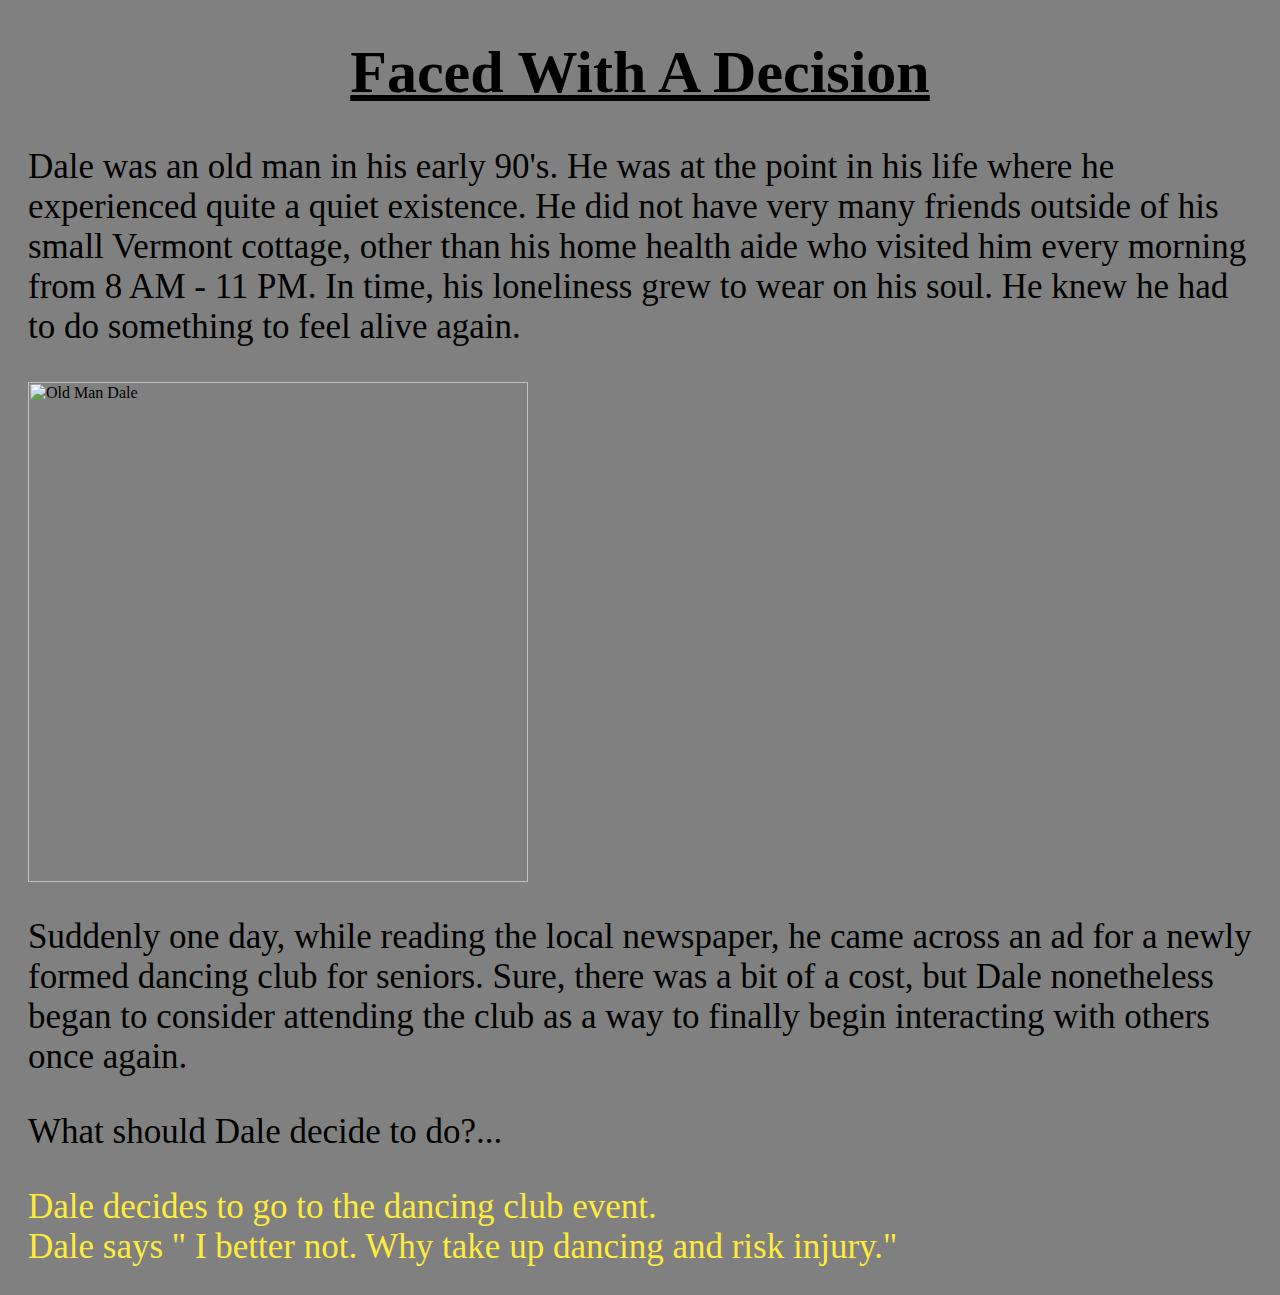
==== index.html @ 885ae0a3 "Add files via upload" ====
<html>
  <head>
    <title>Decisions for Dale</title>
    <link href="style.css" rel="stylesheet" type="text/css" />
  </head>

  <body>
      <h1><center><u>Faced With A Decision</u></center> </h1>
    <p>
      Dale was an old man in his early 90's.  He was at the point in his life where he experienced quite a quiet existence.
      He did not have very many friends outside of his small Vermont cottage, other than his home health aide who visited him
      every morning from 8 AM - 11 PM.  In time, his loneliness grew to wear on his soul.  He knew he had to do something to
      feel alive again.
    </p>

    <img src="dale.jpg" alt="Old Man Dale" width="500" height="500">


    <p>
    Suddenly one day, while reading the local newspaper, he came across an ad for a newly formed dancing club for seniors.  Sure,
    there was a bit of a cost, but Dale nonetheless began to consider attending the club as a way to finally begin interacting with others once again.
    </p>
    <p>
    What should Dale decide to do?...
    </p>

    <p>
      <a href="GoDance.html">Dale decides to go to the dancing club event.</a></br>
      <a href="NoDance.html">Dale says " I better not.  Why take up dancing and risk injury."</a></br>
    </p>

  </body>

</html>
---- style.css ----
body {
background-color: gray;
padding: 20px;
padding-top: 30px;
}


h1 {
   font-size: 60px;
}

h2 {
   font-size: 100px;
}

p {
  font-size: 35px;
}



a {
  color: #ffeb3b;
  text-decoration: none;


a:hover {
  color: #0000ff;
  text-decoration: underline;
}
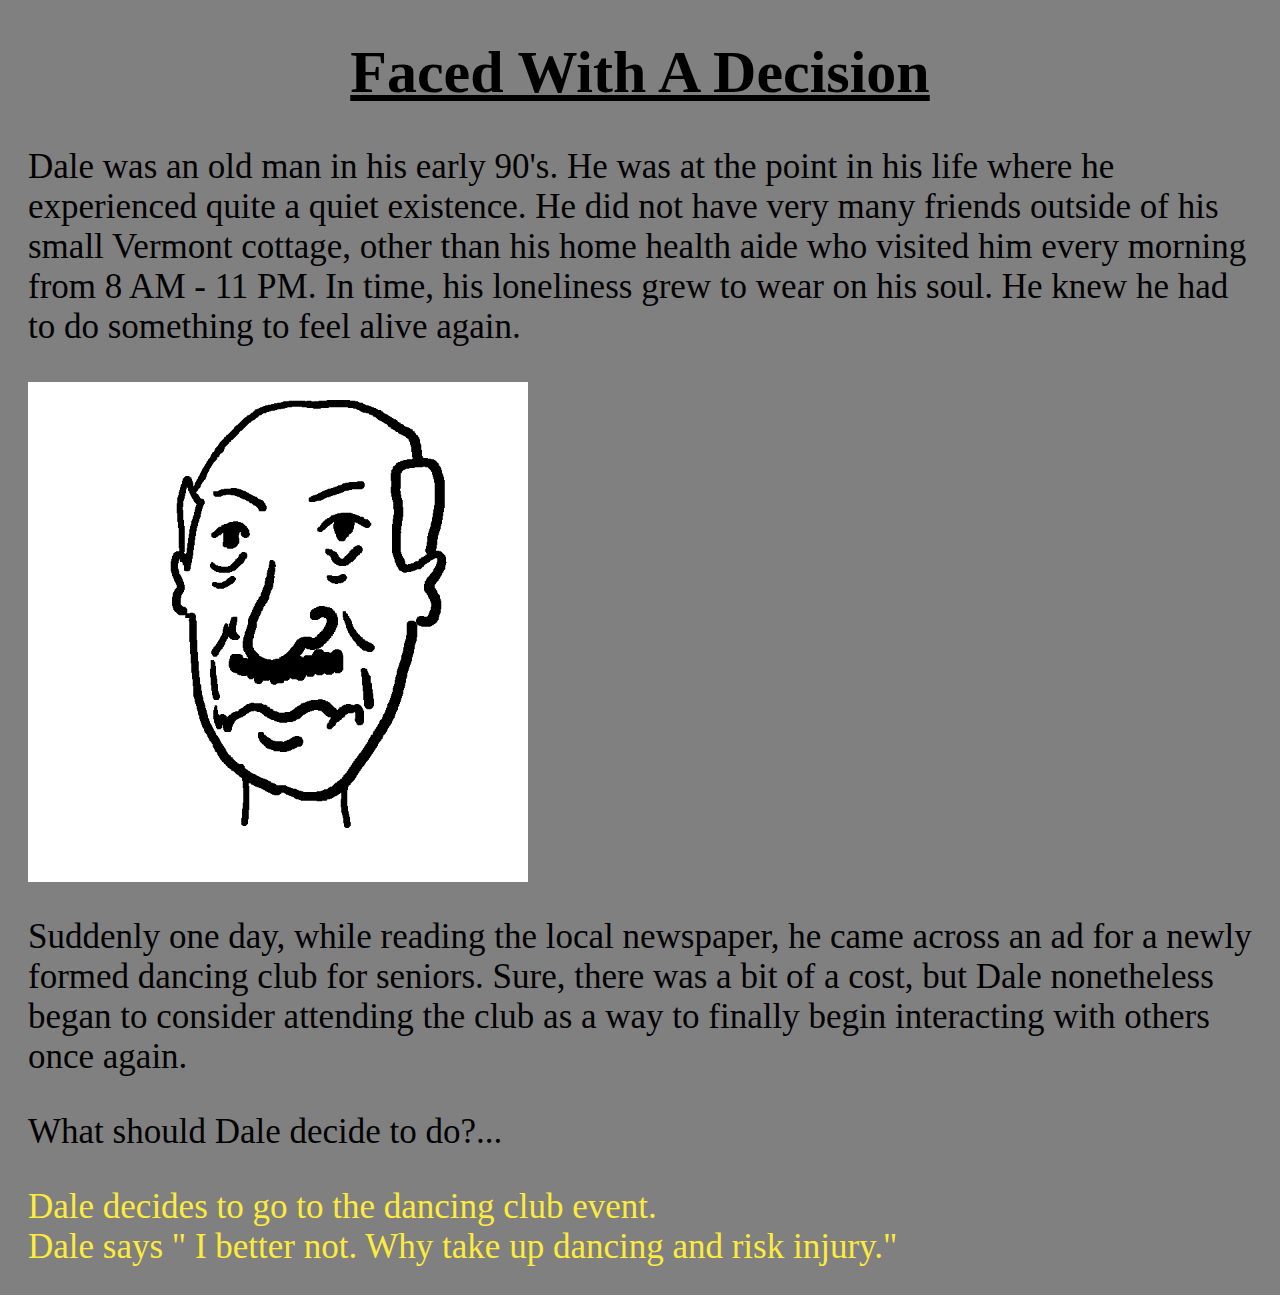
==== commit 95968607: "Update index.html" ====
--- a/index.html
+++ b/index.html
@@ -13,7 +13,7 @@
       feel alive again.
     </p>
 
-    <img src="dale.jpg" alt="Old Man Dale" width="500" height="500">
+    <img src="Dale.jpg" alt="Old Man Dale" width="500" height="500">
 
 
     <p>
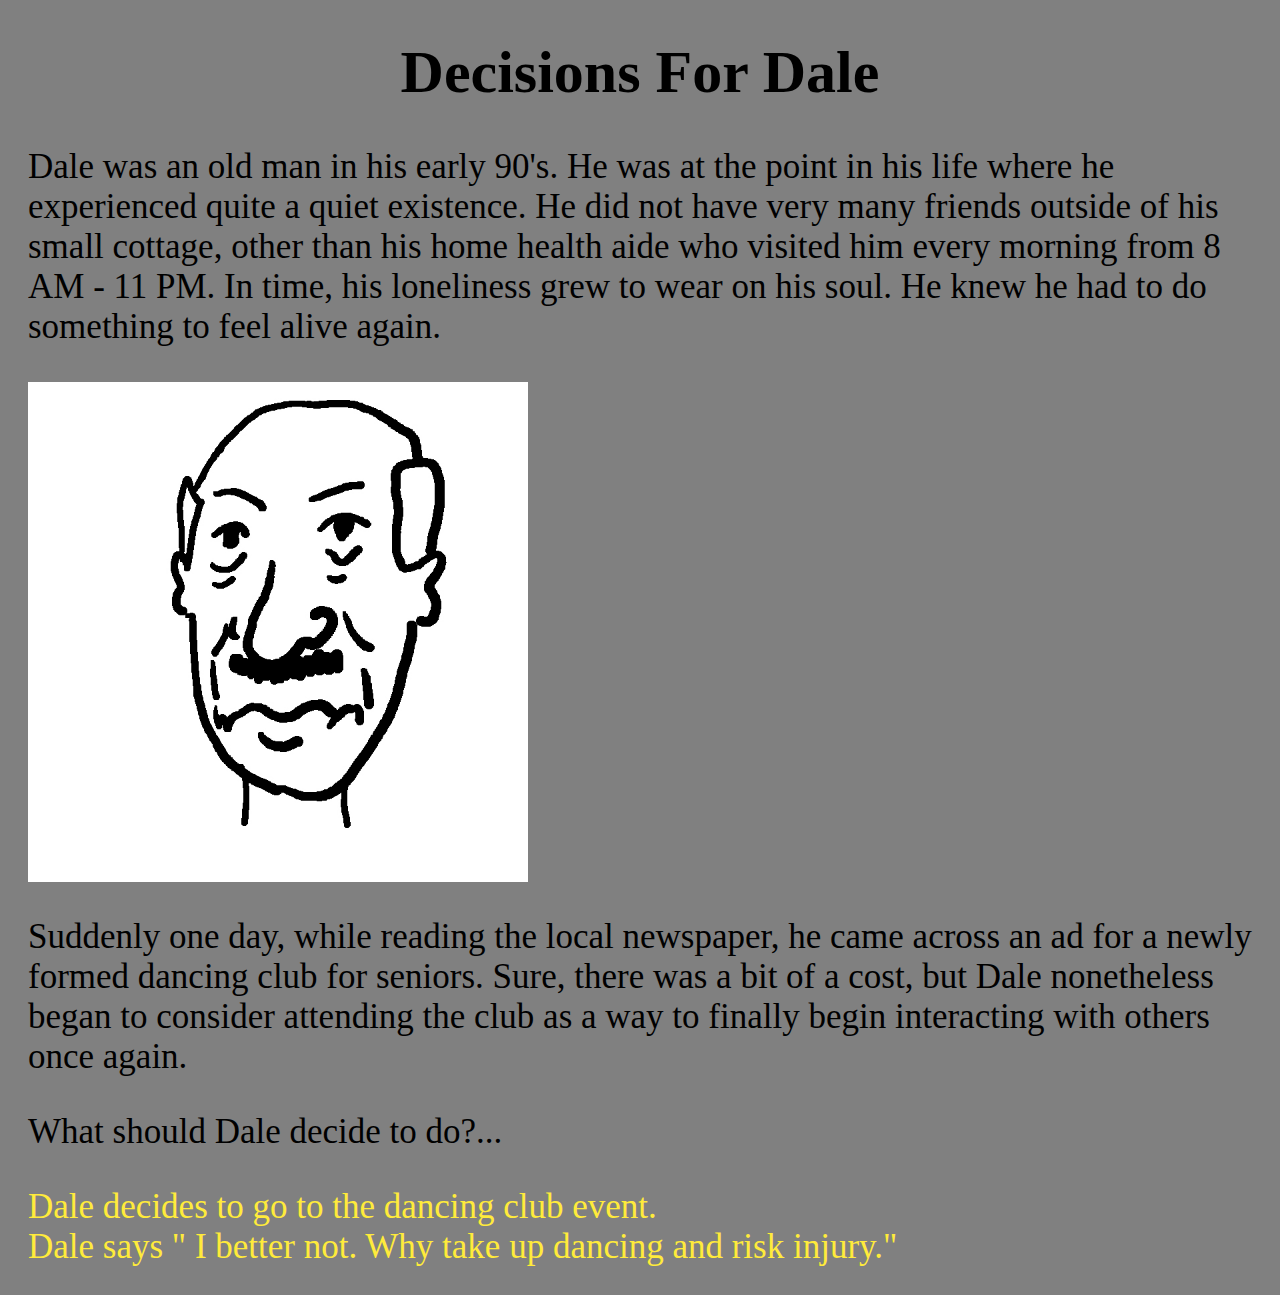
==== commit d18ced1b: "Add files via upload" ====
--- a/index.html
+++ b/index.html
@@ -5,10 +5,10 @@
   </head>
 
   <body>
-      <h1><center><u>Faced With A Decision</u></center> </h1>
+        <h1><center>Decisions For Dale</center> </h1>
     <p>
       Dale was an old man in his early 90's.  He was at the point in his life where he experienced quite a quiet existence.
-      He did not have very many friends outside of his small Vermont cottage, other than his home health aide who visited him
+      He did not have very many friends outside of his small cottage, other than his home health aide who visited him
       every morning from 8 AM - 11 PM.  In time, his loneliness grew to wear on his soul.  He knew he had to do something to
       feel alive again.
     </p>
